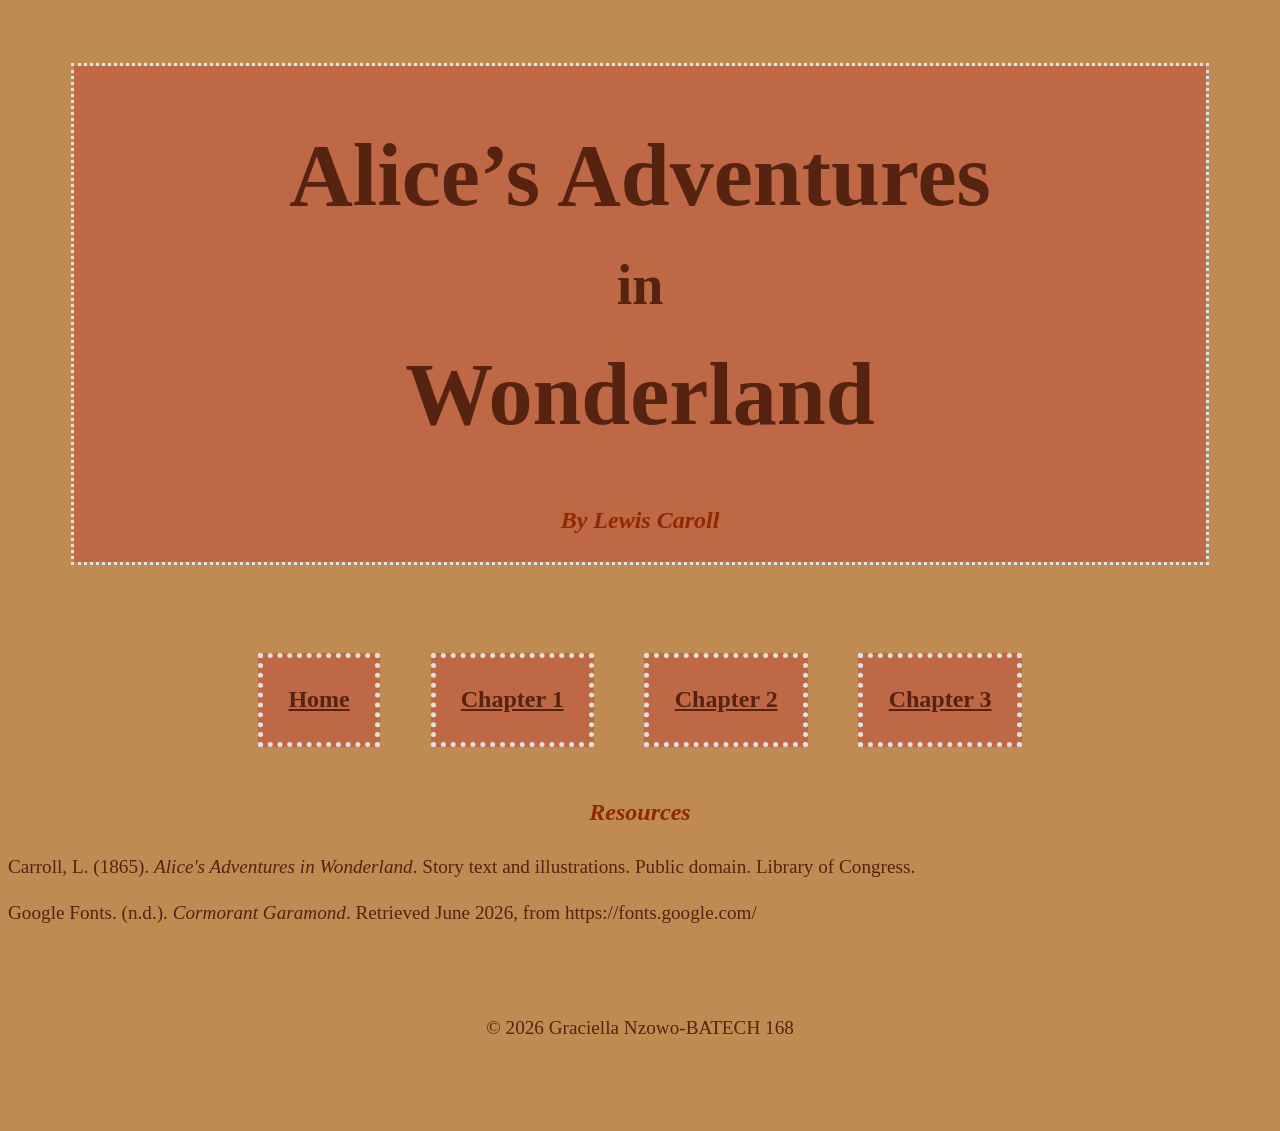
==== index.html @ c6d0658e "Alice-first-edit" ====
<!DOCTYPE html>
<html lang="en">
    <head>
        <meta charset="UTF-8"/>
        <title>Alice in Wonderland by Graciella Nzowo</title>
        <link rel="stylesheet" href="style.css">
    </head>
    
    <body class=home>
         <main class=home>
            <h1>Alice’s Adventures</h1> 
            <h2>in</h2> 
            <h1>Wonderland</h1>
            <h3>By Lewis Caroll</h3>
            </main>
        
        <footer>  
            <nav>
                <a href="index.html"> Home </a>
                <a href="chapter1.html">Chapter 1</a>
                <a href="chapter2.html">Chapter 2</a>
                <a href="chapter3.html">Chapter 3</a>
            </nav>

            <section id="resources">
            <h3>Resources</h3>
            <p>Carroll, L. (1865). <em>Alice's Adventures in Wonderland</em>.
        Story text and illustrations. Public domain. Library of Congress.</p>
            <p>Google Fonts. (n.d.). <em>Cormorant Garamond</em>. Retrieved June 2026, from https://fonts.google.com/</p>
            </section>
            
            <p id=copy>&copy; 2026 Graciella Nzowo-BATECH 168</p>
            
        </footer>
    </body>
</html>
---- style.css ----
body {
    font-family: "Cormorant Garamond", serif;
    background-color: rgba(167, 91, 14, 0.71);
    color: #552310;
    line-height: 1.4;
    text-align: center;
    margin: 10%,5%;
    padding: 10%,10%;
}

main.ch1,
main.ch2,
main.ch3
{
    background-color: rgba(185, 127, 106, 0.83);
    padding: 5%;
    margin: 5%;
    border: thick solid;
    color: #27120a;
    border-radius: 20px;
}

h1.title1,
h1.title2,
h1.title3{
    font-size: 50px;
    text-decoration: underline solid;
    text-decoration-color: rgb(44, 15, 3)
}


.home main{
    background: border-box, padding-box;
    background-color: rgb(190, 104, 70);
    margin: 5%;
    border: dotted;
    border-color: #e2e2e2;
}

#copy{
    text-align: center;
    padding: 2%;
    margin: 5%;
    line-height: 1.4;
}

.home h1 {
    font-size: 5.5rem;
    line-height: normal;
}

.home h2 {
    line-height: 0;
    font-size: 3.5rem;
}
.home h3 {
    color: #902800;
    font-style: italic;
    text-align: center;
    font-size: x-large;
}

.home nav {
    display: flex;
    text-decoration: none;
    color: #963a17;
    justify-content: center;
}

p {
  text-align: left;
  font-size: 1.20rem;
}

nav a {
    font-weight: bold;
    margin: 2%;
    padding: 2%;
    text-decoration: underline;
    color: #552310;
    font-size: 1.5rem;
    background-color: rgb(190, 104, 70);
    border:thick dotted;
    border-color:#e2e2e2;
}

nav a:hover{
    text-decoration:underline;
}
    

nav a:active{
    color: rgb(255, 82, 23)
}

a.nach1,
a.nach2,
a.nach3
{
    background-color: rgba(185, 127, 106, 0.83);
}

.float-img {
 float: right;
    max-width: 220px;
    margin: 0 0 1rem 1.5rem;
    border: thick solid #552310;
}

.float-img img {
  width: 100%;
  height: auto;
}
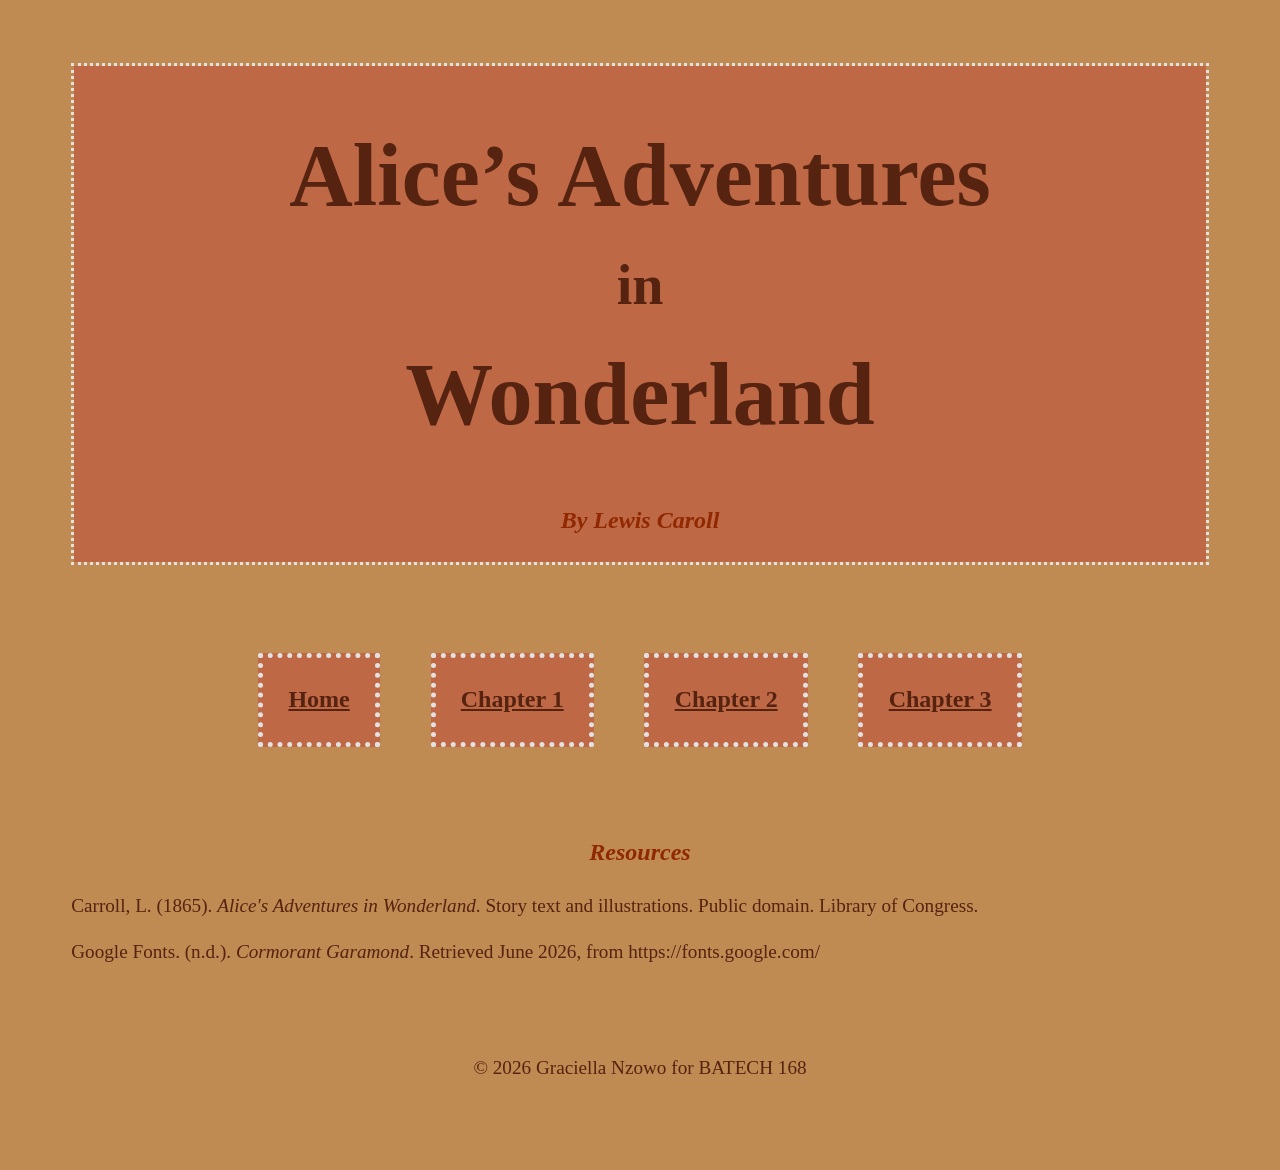
==== commit cb358b1c: "edit2" ====
--- a/index.html
+++ b/index.html
@@ -29,7 +29,7 @@
             <p>Google Fonts. (n.d.). <em>Cormorant Garamond</em>. Retrieved June 2026, from https://fonts.google.com/</p>
             </section>
             
-            <p id=copy>&copy; 2026 Graciella Nzowo-BATECH 168</p>
+            <p id=copy>&copy; 2026 Graciella Nzowo for BATECH 168</p>
             
         </footer>
     </body>
--- a/style.css
+++ b/style.css
@@ -110,4 +110,9 @@
 .float-img img {
   width: 100%;
   height: auto;
+}
+
+#resources{
+    margin: 5%;
+    text-align: center;
 }
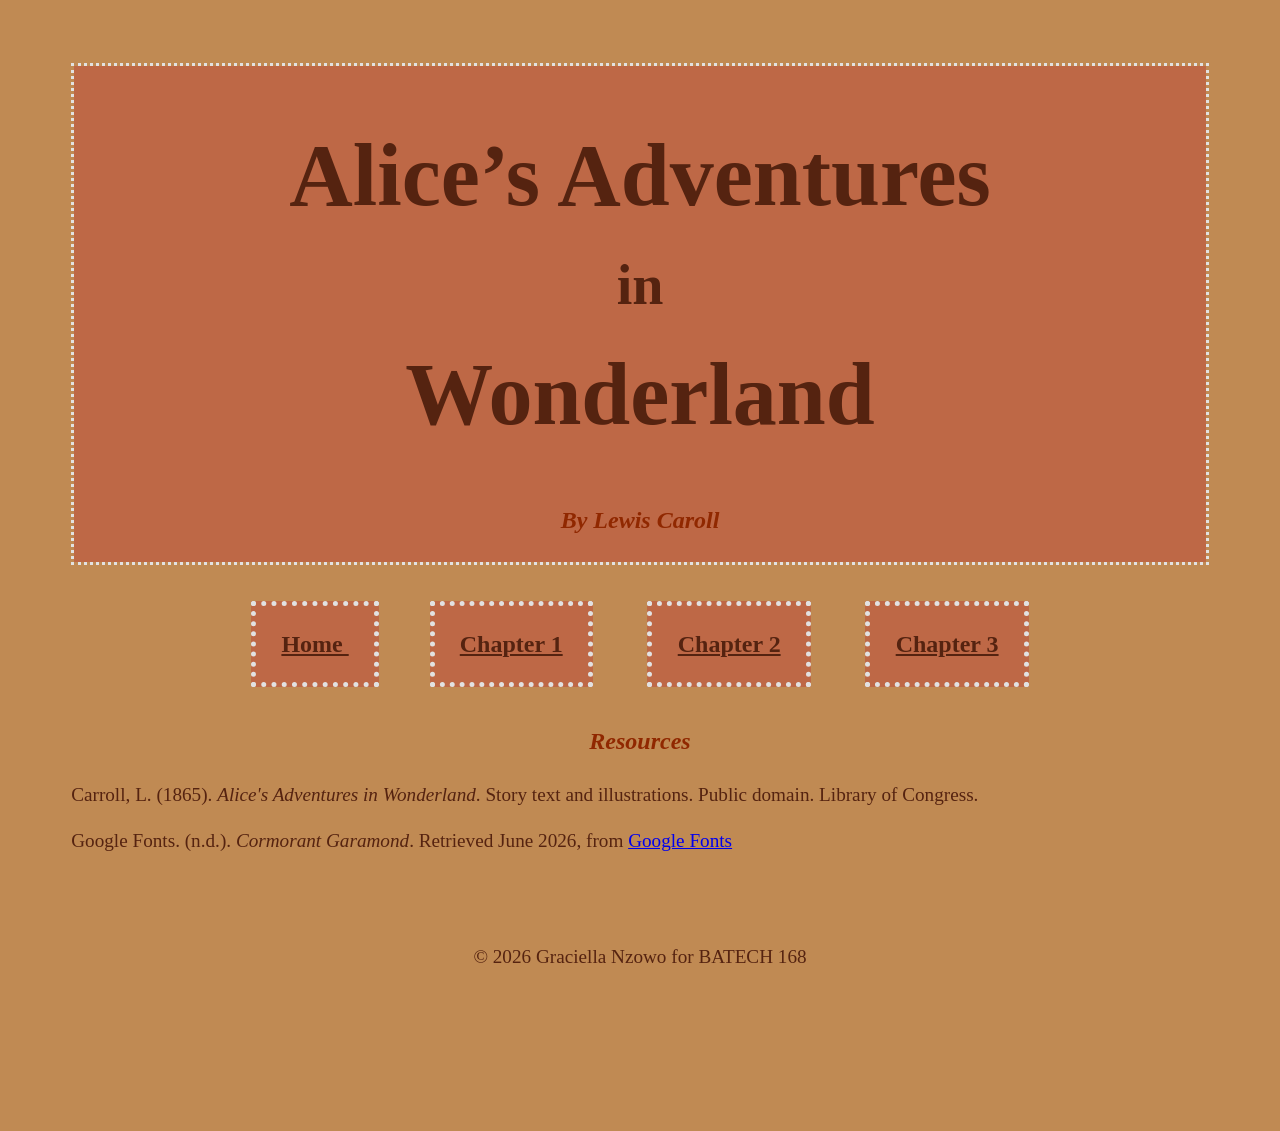
==== commit 4a82d11b: "edit3" ====
--- a/index.html
+++ b/index.html
@@ -26,7 +26,7 @@
             <h3>Resources</h3>
             <p>Carroll, L. (1865). <em>Alice's Adventures in Wonderland</em>.
         Story text and illustrations. Public domain. Library of Congress.</p>
-            <p>Google Fonts. (n.d.). <em>Cormorant Garamond</em>. Retrieved June 2026, from https://fonts.google.com/</p>
+          <p>Google Fonts. (n.d.). <em>Cormorant Garamond</em>. Retrieved June 2026, from <a href="https://fonts.google.com/specimen/Cormorant+Garamond" target="_blank"> Google Fonts</a></p>
             </section>
             
             <p id=copy>&copy; 2026 Graciella Nzowo for BATECH 168</p>
--- a/style.css
+++ b/style.css
@@ -6,6 +6,7 @@
     text-align: center;
     margin: 10%,5%;
     padding: 10%,10%;
+    padding-bottom:5%;
 }
 
 main.ch1,
@@ -61,7 +62,7 @@
 }
 
 .home nav {
-    display: flex;
+    
     text-decoration: none;
     color: #963a17;
     justify-content: center;
@@ -115,4 +116,9 @@
 #resources{
     margin: 5%;
     text-align: center;
+}
+
+.google{
+    text-decoration: none;
+    color: #552310;
 }
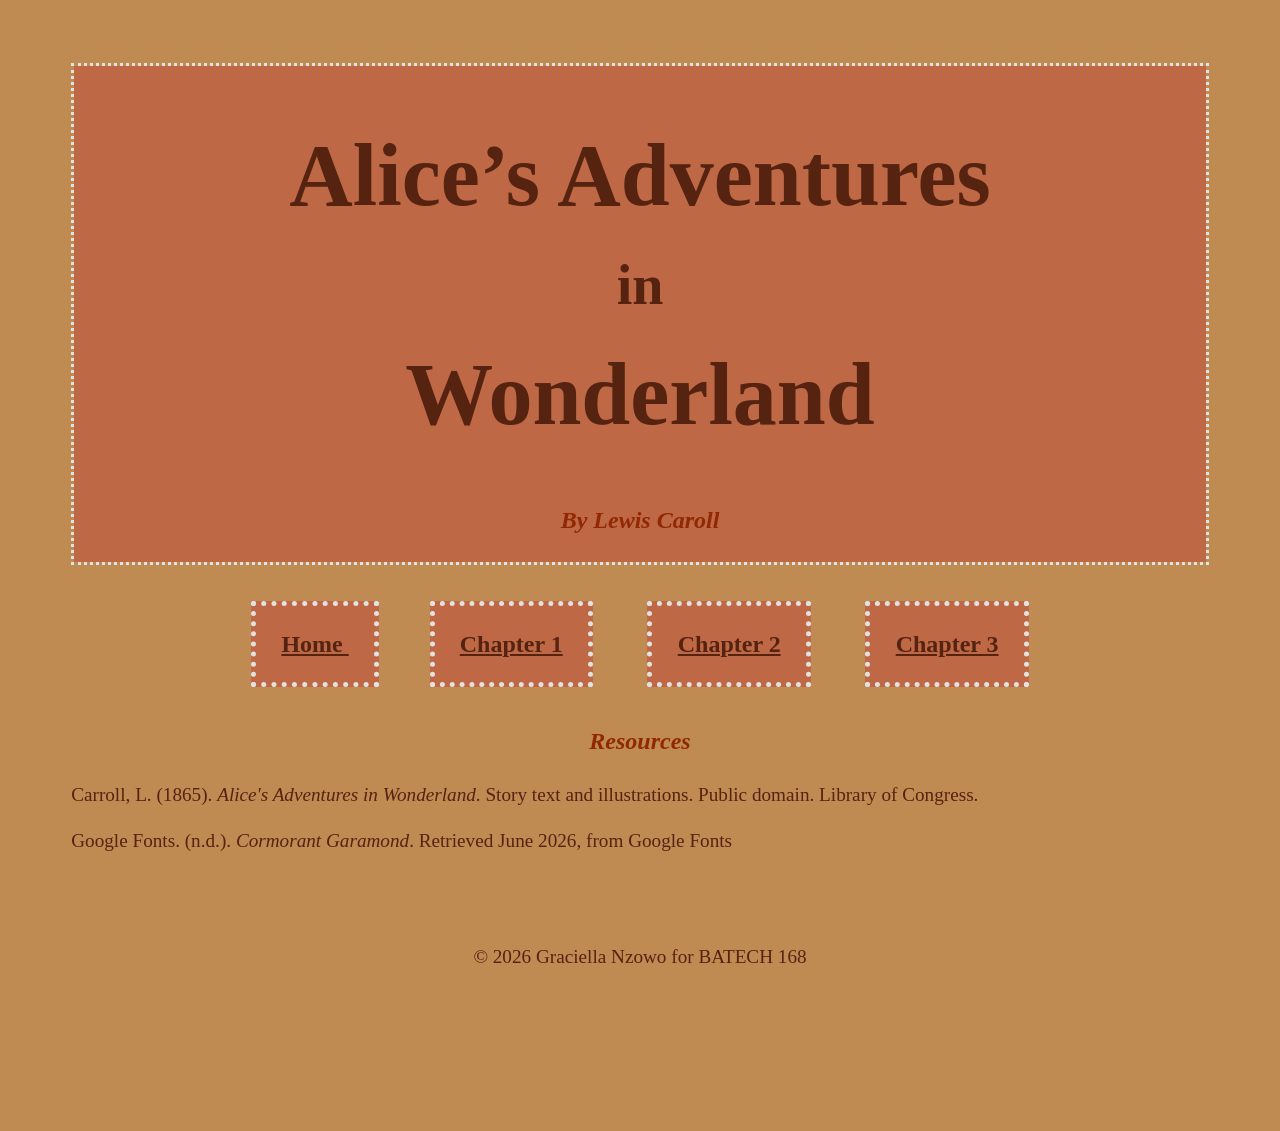
==== commit 74a1492a: "edit4" ====
--- a/index.html
+++ b/index.html
@@ -26,7 +26,7 @@
             <h3>Resources</h3>
             <p>Carroll, L. (1865). <em>Alice's Adventures in Wonderland</em>.
         Story text and illustrations. Public domain. Library of Congress.</p>
-          <p>Google Fonts. (n.d.). <em>Cormorant Garamond</em>. Retrieved June 2026, from <a href="https://fonts.google.com/specimen/Cormorant+Garamond" target="_blank"> Google Fonts</a></p>
+          <p>Google Fonts. (n.d.). <em>Cormorant Garamond</em>. Retrieved June 2026, from <a class="google" href="https://fonts.google.com/specimen/Cormorant+Garamond" target="_blank"> Google Fonts</a></p>
             </section>
             
             <p id=copy>&copy; 2026 Graciella Nzowo for BATECH 168</p>
